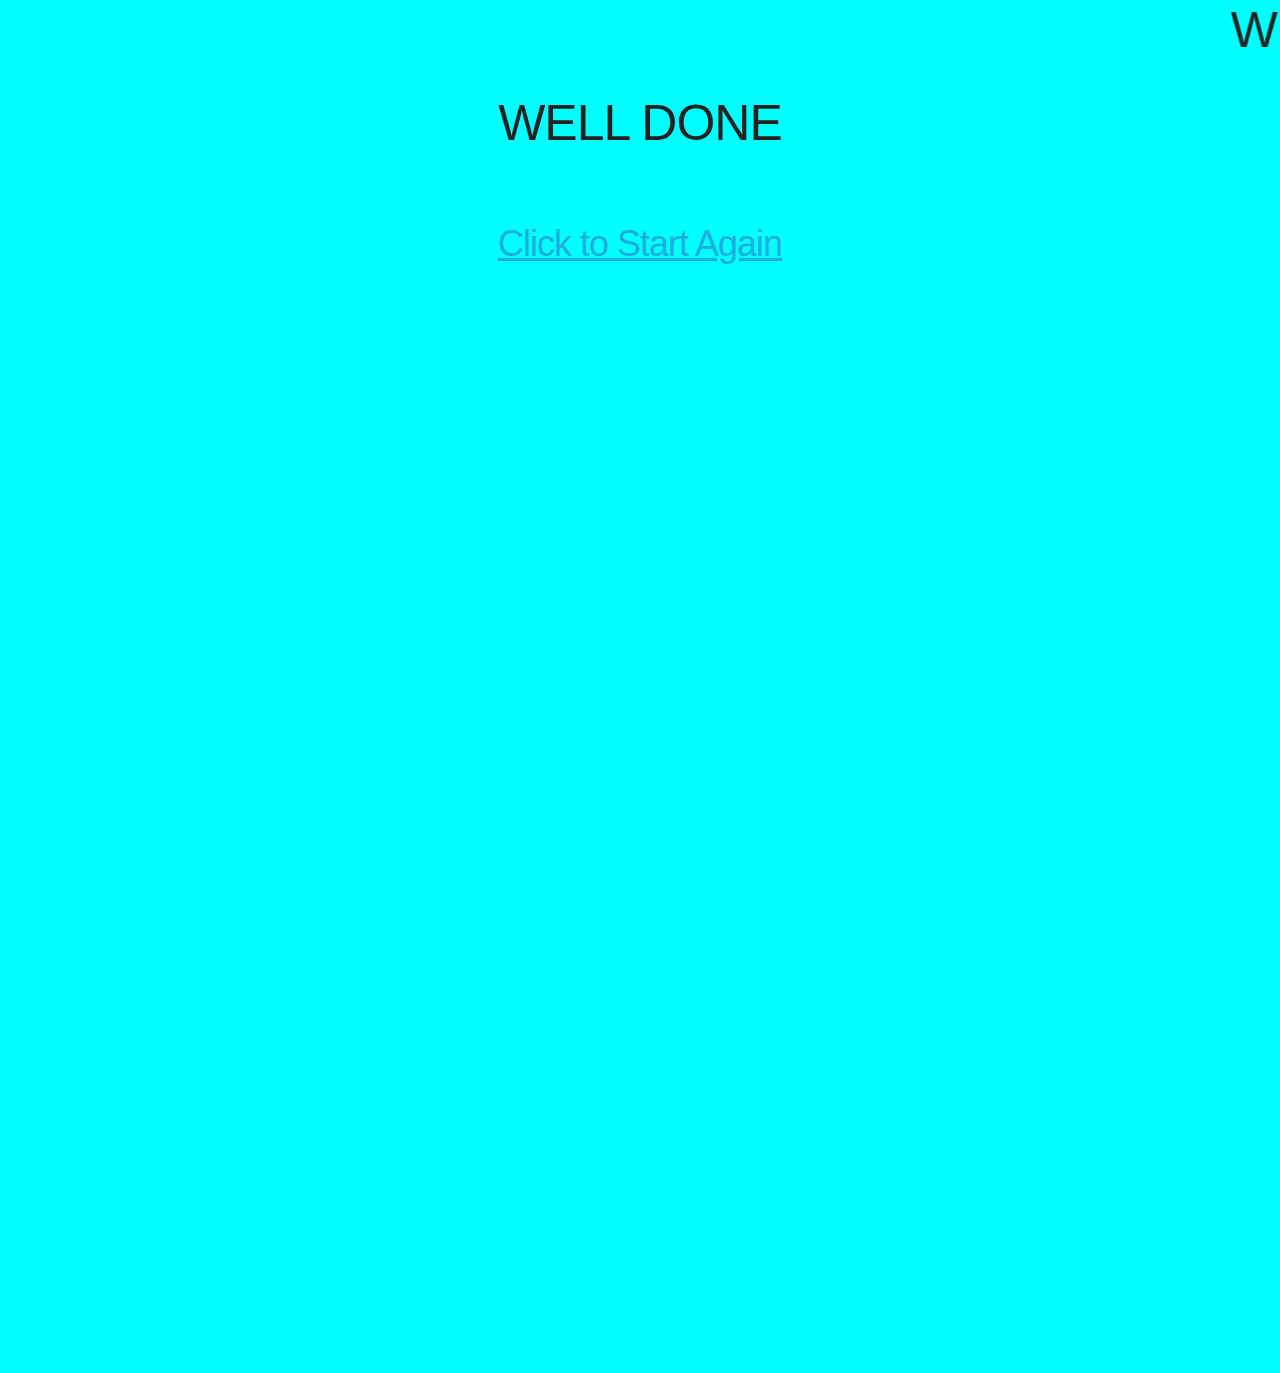
==== end.html @ 9700176e "Added 3 stages n style" ====
<!DOCTYPE html>
<html lang="en">

<head>
    <!-- Basic Page Needs
  –––––––––––––––––––––––––––––––––––––––––––––––––– -->
    <meta charset="utf-8">
    <title>
        Find me
    </title>
    <meta content="" name="description">
    <meta content="" name="author">
    <!-- Mobile Specific Metas
  –––––––––––––––––––––––––––––––––––––––––––––––––– -->
    <meta content="width=device-width, initial-scale=1.0, maximum-scale=1.0, user-scalable=yes" name="viewport" />
    <!-- CSS
  –––––––––––––––––––––––––––––––––––––––––––––––––– -->
    <link href="css/normalize.css" rel="stylesheet">
    <link href="css/skeleton.css" rel="stylesheet">
    <link href="css/style.css" rel="stylesheet">
    
    <!-- Favicon
  –––––––––––––––––––––––––––––––––––––––––––––––––– -->
    <link href="images/favicon.png" rel="icon" type="image/png">
    <script src="jquery-3.1.1.min.js"></script>
    
</head>

<body>
    <h1><marquee>WHO AM ' i ' ??</marquee></h1>
    <!-- Content
  –––––––––––––––––––––––––––––––––––––––––––––––––– -->
   <div>
   <center><h1>WELL DONE</h1></center>
       <br><br>
    <center><h3><a href="index.html">Click to Start Again</a></h3></center>
    
    <script src="game.js"></script>
    <!-- End Document

  –––––––––––––––––––––––––––––––––––––––––––––––––– -->
</body>

</html>
---- css/skeleton.css ----
/*
* Skeleton V2.0.4
* Copyright 2014, Dave Gamache
* www.getskeleton.com
* Free to use under the MIT license.
* http://www.opensource.org/licenses/mit-license.php
* 12/29/2014
*/


/* Table of contents
––––––––––––––––––––––––––––––––––––––––––––––––––
- Grid
- Base Styles
- Typography
- Links
- Buttons
- Forms
- Lists
- Code
- Tables
- Spacing
- Utilities
- Clearing
- Media Queries
*/


/* Grid
–––––––––––––––––––––––––––––––––––––––––––––––––– */
.container {
  position: relative;
  width: 100%;
  max-width: 960px;
  margin: 0 auto;
  padding: 0 20px;
  box-sizing: border-box; }
.column,
.columns {
  width: 100%;
  float: left;
  box-sizing: border-box; }

/* For devices larger than 400px */
@media (min-width: 400px) {
  .container {
    width: 85%;
    padding: 0; }
}

/* For devices larger than 550px */
@media (min-width: 550px) {
  .container {
    width: 80%; }
  .column,
  .columns {
    margin-left: 4%; }
  .column:first-child,
  .columns:first-child {
    margin-left: 0; }

  .one.column,
  .one.columns                    { width: 4.66666666667%; }
  .two.columns                    { width: 13.3333333333%; }
  .three.columns                  { width: 22%;            }
  .four.columns                   { width: 30.6666666667%; }
  .five.columns                   { width: 39.3333333333%; }
  .six.columns                    { width: 48%;            }
  .seven.columns                  { width: 56.6666666667%; }
  .eight.columns                  { width: 65.3333333333%; }
  .nine.columns                   { width: 74.0%;          }
  .ten.columns                    { width: 82.6666666667%; }
  .eleven.columns                 { width: 91.3333333333%; }
  .twelve.columns                 { width: 100%; margin-left: 0; }

  .one-third.column               { width: 30.6666666667%; }
  .two-thirds.column              { width: 65.3333333333%; }

  .one-half.column                { width: 48%; }

  /* Offsets */
  .offset-by-one.column,
  .offset-by-one.columns          { margin-left: 8.66666666667%; }
  .offset-by-two.column,
  .offset-by-two.columns          { margin-left: 17.3333333333%; }
  .offset-by-three.column,
  .offset-by-three.columns        { margin-left: 26%;            }
  .offset-by-four.column,
  .offset-by-four.columns         { margin-left: 34.6666666667%; }
  .offset-by-five.column,
  .offset-by-five.columns         { margin-left: 43.3333333333%; }
  .offset-by-six.column,
  .offset-by-six.columns          { margin-left: 52%;            }
  .offset-by-seven.column,
  .offset-by-seven.columns        { margin-left: 60.6666666667%; }
  .offset-by-eight.column,
  .offset-by-eight.columns        { margin-left: 69.3333333333%; }
  .offset-by-nine.column,
  .offset-by-nine.columns         { margin-left: 78.0%;          }
  .offset-by-ten.column,
  .offset-by-ten.columns          { margin-left: 86.6666666667%; }
  .offset-by-eleven.column,
  .offset-by-eleven.columns       { margin-left: 95.3333333333%; }

  .offset-by-one-third.column,
  .offset-by-one-third.columns    { margin-left: 34.6666666667%; }
  .offset-by-two-thirds.column,
  .offset-by-two-thirds.columns   { margin-left: 69.3333333333%; }

  .offset-by-one-half.column,
  .offset-by-one-half.columns     { margin-left: 52%; }

}


/* Base Styles
–––––––––––––––––––––––––––––––––––––––––––––––––– */
/* NOTE
html is set to 62.5% so that all the REM measurements throughout Skeleton
are based on 10px sizing. So basically 1.5rem = 15px :) */
html {
  font-size: 62.5%; }
body {
  font-size: 1.5em; /* currently ems cause chrome bug misinterpreting rems on body element */
  line-height: 1.6;
  font-weight: 400;
  font-family:"Varela Round", "Raleway", "HelveticaNeue", "Helvetica Neue", Helvetica, Arial, sans-serif;
  color: #222; }


/* Typography
–––––––––––––––––––––––––––––––––––––––––––––––––– */
h1, h2, h3, h4, h5, h6 {
  margin-top: 0;
  margin-bottom: 2rem;
  font-weight: 300; }
h1 { font-size: 4.0rem; line-height: 1.2;  letter-spacing: -.1rem;}
h2 { font-size: 3.6rem; line-height: 1.25; letter-spacing: -.1rem; }
h3 { font-size: 3.0rem; line-height: 1.3;  letter-spacing: -.1rem; }
h4 { font-size: 2.4rem; line-height: 1.35; letter-spacing: -.08rem; }
h5 { font-size: 1.8rem; line-height: 1.5;  letter-spacing: -.05rem; }
h6 { font-size: 1.5rem; line-height: 1.6;  letter-spacing: 0; }

/* Larger than phablet */
@media (min-width: 550px) {
  h1 { font-size: 5.0rem; }
  h2 { font-size: 4.2rem; }
  h3 { font-size: 3.6rem; }
  h4 { font-size: 3.0rem; }
  h5 { font-size: 2.4rem; }
  h6 { font-size: 1.5rem; }
}

p {
  margin-top: 0; }


/* Links
–––––––––––––––––––––––––––––––––––––––––––––––––– */
a {
  color: #1EAEDB; }
a:hover {
  color: #0FA0CE; }


/* Buttons
–––––––––––––––––––––––––––––––––––––––––––––––––– */
.button,
button,
input[type="submit"],
input[type="reset"],
input[type="button"] {
  display: inline-block;
  height: 38px;
  padding: 0 30px;
  color: #FFF;
  text-align: center;
  font-size: 11px;
  font-weight: 600;
  line-height: 38px;
  letter-spacing: .1rem;
  text-transform: uppercase;
  text-decoration: none;
  white-space: nowrap;
  background-color: transparent;
  border-radius: 4px;
  border: 1px solid #bbb;
  cursor: pointer;
  box-sizing: border-box; }
.button:hover,
button:hover,
input[type="submit"]:hover,
input[type="reset"]:hover,
input[type="button"]:hover,
.button:focus,
button:focus,
input[type="submit"]:focus,
input[type="reset"]:focus,
input[type="button"]:focus {
  color: #F9f9f9;
  border-color: #888;
  outline: 0; }
.button.button-primary,
button.button-primary,
input[type="submit"].button-primary,
input[type="reset"].button-primary,
input[type="button"].button-primary {
  color: #FFF;
  background-color: #33C3F0;
  border-color: #33C3F0; }
.button.button-primary:hover,
button.button-primary:hover,
input[type="submit"].button-primary:hover,
input[type="reset"].button-primary:hover,
input[type="button"].button-primary:hover,
.button.button-primary:focus,
button.button-primary:focus,
input[type="submit"].button-primary:focus,
input[type="reset"].button-primary:focus,
input[type="button"].button-primary:focus {
  color: #FFF;
  background-color: #1EAEDB;
  border-color: #1EAEDB; }


/* Forms
–––––––––––––––––––––––––––––––––––––––––––––––––– */
input[type="email"],
input[type="number"],
input[type="search"],
input[type="text"],
input[type="tel"],
input[type="url"],
input[type="password"],
textarea,
select {
  height: 38px;
  padding: 6px 10px; /* The 6px vertically centers text on FF, ignored by Webkit */
  background-color: #fff;
  border: 1px solid #D1D1D1;
  border-radius: 4px;
  box-shadow: none;
  box-sizing: border-box; }
/* Removes awkward default styles on some inputs for iOS */
input[type="email"],
input[type="number"],
input[type="search"],
input[type="text"],
input[type="tel"],
input[type="url"],
input[type="password"],
textarea {
  -webkit-appearance: none;
     -moz-appearance: none;
          appearance: none; }
textarea {
  min-height: 65px;
  padding-top: 6px;
  padding-bottom: 6px; }
input[type="email"]:focus,
input[type="number"]:focus,
input[type="search"]:focus,
input[type="text"]:focus,
input[type="tel"]:focus,
input[type="url"]:focus,
input[type="password"]:focus,
textarea:focus,
select:focus {
  border: 1px solid #33C3F0;
  outline: 0; }
label,
legend {
  display: block;
  margin-bottom: .5rem;
  font-weight: 600; }
fieldset {
  padding: 0;
  border-width: 0; }
input[type="checkbox"],
input[type="radio"] {
  display: inline; }
label > .label-body {
  display: inline-block;
  margin-left: .5rem;
  font-weight: normal; }


/* Lists
–––––––––––––––––––––––––––––––––––––––––––––––––– */
ul {
  list-style: circle inside; }
ol {
  list-style: decimal inside; }
ol, ul {
  padding-left: 0;
  margin-top: 0; }
ul ul,
ul ol,
ol ol,
ol ul {
  margin: 1.5rem 0 1.5rem 3rem;
  font-size: 90%; }
li {
  margin-bottom: 1rem; }


/* Code
–––––––––––––––––––––––––––––––––––––––––––––––––– */
code {
  padding: .2rem .5rem;
  margin: 0 .2rem;
  font-size: 90%;
  white-space: nowrap;
  background: #F1F1F1;
  border: 1px solid #E1E1E1;
  border-radius: 4px; }
pre > code {
  display: block;
  padding: 1rem 1.5rem;
  white-space: pre; }


/* Tables
–––––––––––––––––––––––––––––––––––––––––––––––––– */
th,
td {
  padding: 12px 15px;
  text-align: left;
  border-bottom: 1px solid #E1E1E1; }
th:first-child,
td:first-child {
  padding-left: 0; }
th:last-child,
td:last-child {
  padding-right: 0; }


/* Spacing
–––––––––––––––––––––––––––––––––––––––––––––––––– */
button,
.button {
  margin-bottom: 1rem; }
input,
textarea,
select,
fieldset {
  margin-bottom: 1.5rem; }
pre,
blockquote,
dl,
figure,
table,
p,
ul,
ol,
form {
  margin-bottom: 2.5rem; }


/* Utilities
–––––––––––––––––––––––––––––––––––––––––––––––––– */
.u-full-width {
  width: 100%;
  box-sizing: border-box; }
.u-max-full-width {
  max-width: 100%;
  box-sizing: border-box; }
.u-pull-right {
  float: right; }
.u-pull-left {
  float: left; }


/* Misc
–––––––––––––––––––––––––––––––––––––––––––––––––– */
hr {
  margin-top: 3rem;
  margin-bottom: 3.5rem;
  border-width: 0;
  border-top: 1px solid #E1E1E1; }


/* Clearing
–––––––––––––––––––––––––––––––––––––––––––––––––– */

/* Self Clearing Goodness */
.container:after,
.row:after,
.u-cf {
  content: "";
  display: table;
  clear: both; }


/* Media Queries
–––––––––––––––––––––––––––––––––––––––––––––––––– */
/*
Note: The best way to structure the use of media queries is to create the queries
near the relevant code. For example, if you wanted to change the styles for buttons
on small devices, paste the mobile query code up in the buttons section and style it
there.
*/


/* Larger than mobile */
@media (min-width: 400px) {}

/* Larger than phablet (also point when grid becomes active) */
@media (min-width: 550px) {}

/* Larger than tablet */
@media (min-width: 750px) {}

/* Larger than desktop */
@media (min-width: 1000px) {}

/* Larger than Desktop HD */
@media (min-width: 1200px) {}
---- css/style.css ----
@import 'https://fonts.googleapis.com/css?family=Open+Sans';
body{
    width: 100vmax;
    height: 100vmax;
    background-color: aqua;
}
div{
        
    width: 100vmax;
    height: 100vmax;
}
button{
    margin:auto;
    height:100px;
    width: 200px;
    color: black;
    background-color: blue;
    
}
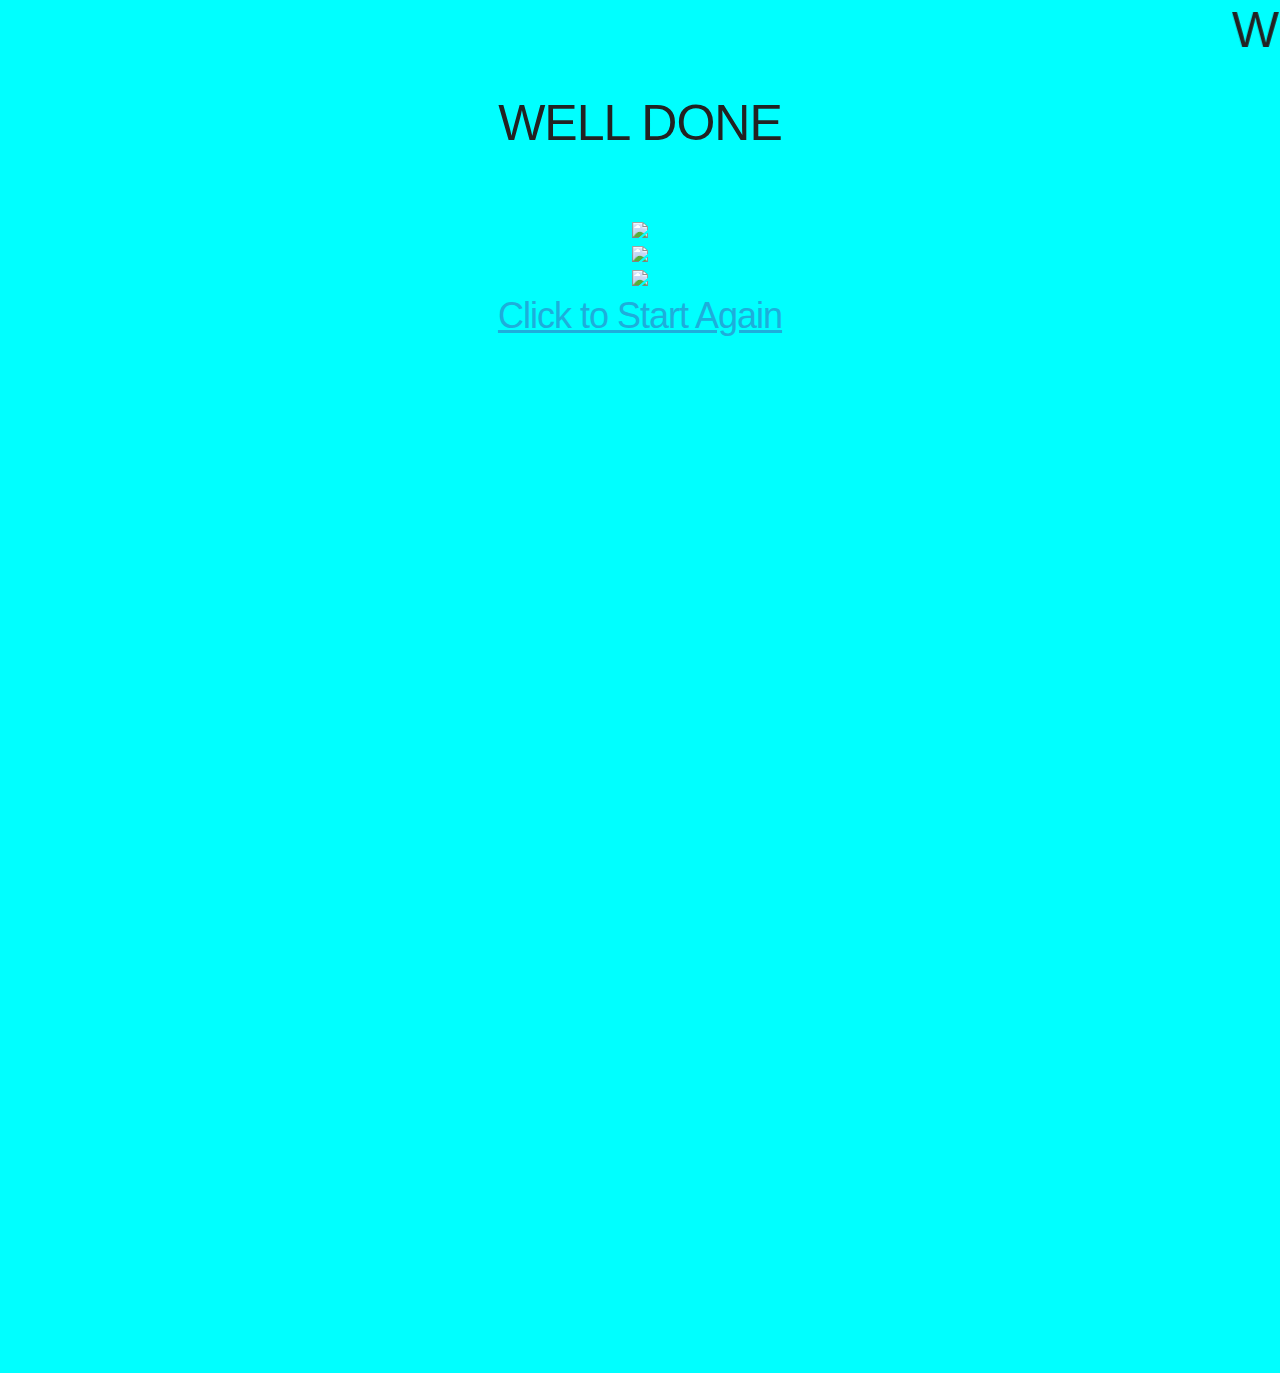
==== commit 5cbcd16d: "pakka done" ====
--- a/end.html
+++ b/end.html
@@ -33,8 +33,12 @@
    <div>
    <center><h1>WELL DONE</h1></center>
        <br><br>
+    
+       
+       <center> <img src="http://media1.santabanta.com/full1/Indian%20%20Celebrities(M)/Hrithik%20Roshan/hrithik-roshan-89a.jpg"></center>
+          <center> <img src="http://www.tajmahal.org.uk/gifs/taj-mahal.jpeg"></center>
+       <center> <img src="https://upload.wikimedia.org/wikipedia/commons/thumb/6/64/Home_made_Indian_Panipuri.jpg/1280px-Home_made_Indian_Panipuri.jpg"></center>
     <center><h3><a href="index.html">Click to Start Again</a></h3></center>
-    
     <script src="game.js"></script>
     <!-- End Document
 
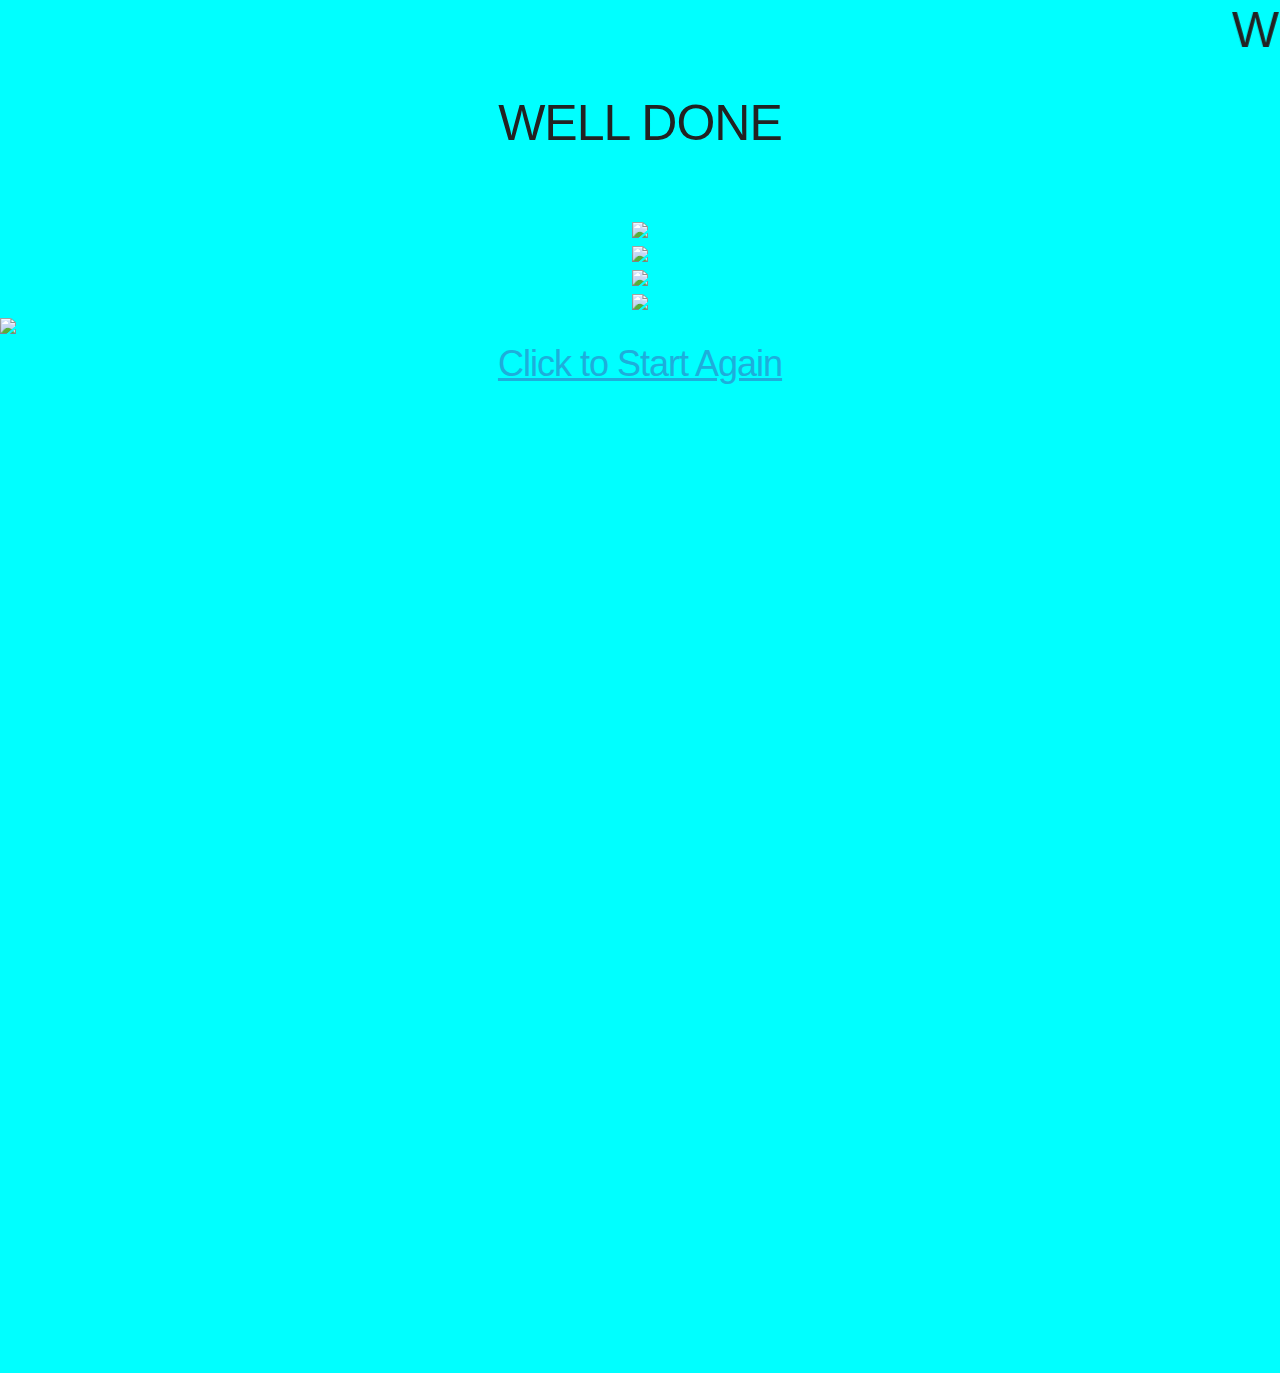
==== commit fe282b70: "ready" ====
--- a/end.html
+++ b/end.html
@@ -38,6 +38,8 @@
        <center> <img src="http://media1.santabanta.com/full1/Indian%20%20Celebrities(M)/Hrithik%20Roshan/hrithik-roshan-89a.jpg"></center>
           <center> <img src="http://www.tajmahal.org.uk/gifs/taj-mahal.jpeg"></center>
        <center> <img src="https://upload.wikimedia.org/wikipedia/commons/thumb/6/64/Home_made_Indian_Panipuri.jpg/1280px-Home_made_Indian_Panipuri.jpg"></center>
+       <center><img src="https://mixtt.files.wordpress.com/2008/06/alpha.jpg"></center>
+       <centre><img src="http://www.vgdrc.com/wp-content/uploads/2014/10/sport-ball-and-net-for-football-080422-1-2.jpg"></centre>
     <center><h3><a href="index.html">Click to Start Again</a></h3></center>
     <script src="game.js"></script>
     <!-- End Document
